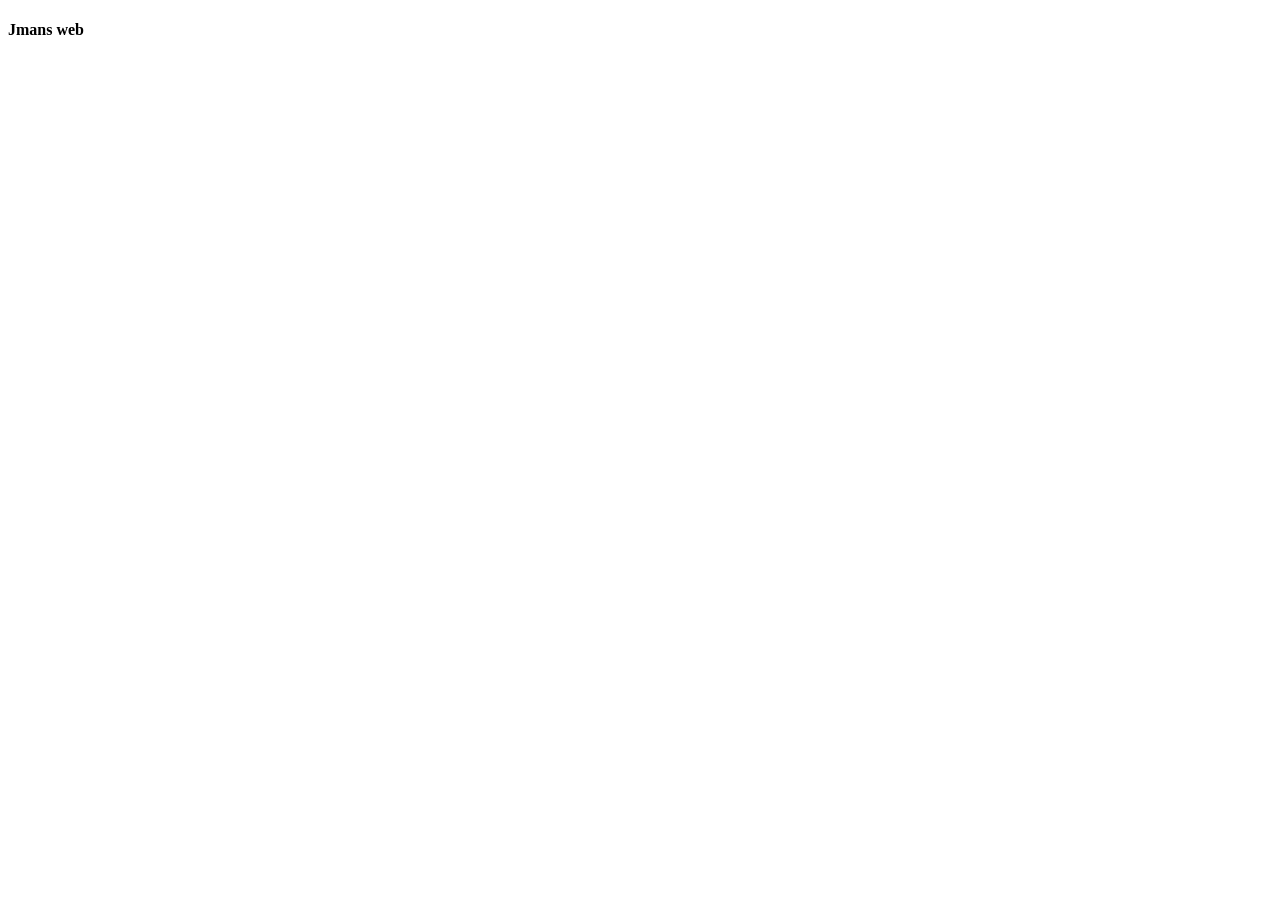
==== index.html @ cc866936 "added "Jmans web" on line 9" ====
<!DOCTYPE html>
<html lang="en">
<head>
    <meta charset="UTF-8">
    <meta name="viewport" content="width=>, initial-scale=1.0">
    <title>Document</title>
</head>
<body>
<h4> Jmans web</h4>
</body>
</html>
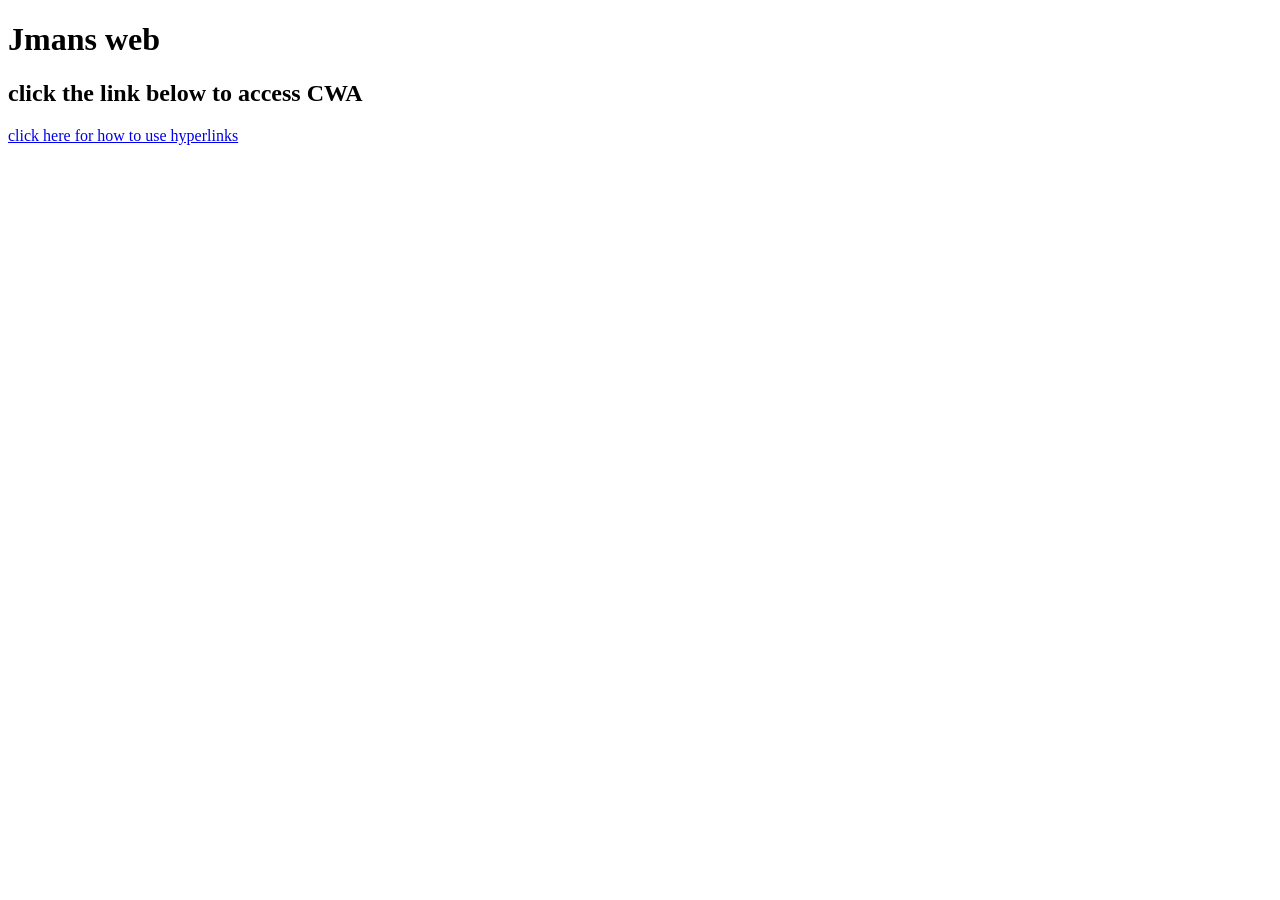
==== commit ab52c402: "added a hyper link and more text, and changed h4 to h1, and added a h2" ====
--- a/index.html
+++ b/index.html
@@ -6,6 +6,8 @@
     <title>Document</title>
 </head>
 <body>
-<h4> Jmans web</h4>
+<h1> Jmans web</h1>
+<h2> click the link below to access CWA</h2>
+<a href="https://www.w3schools.com/html/html_links.asp"><p>click here for how to use hyperlinks</p></a>
 </body>
 </html>
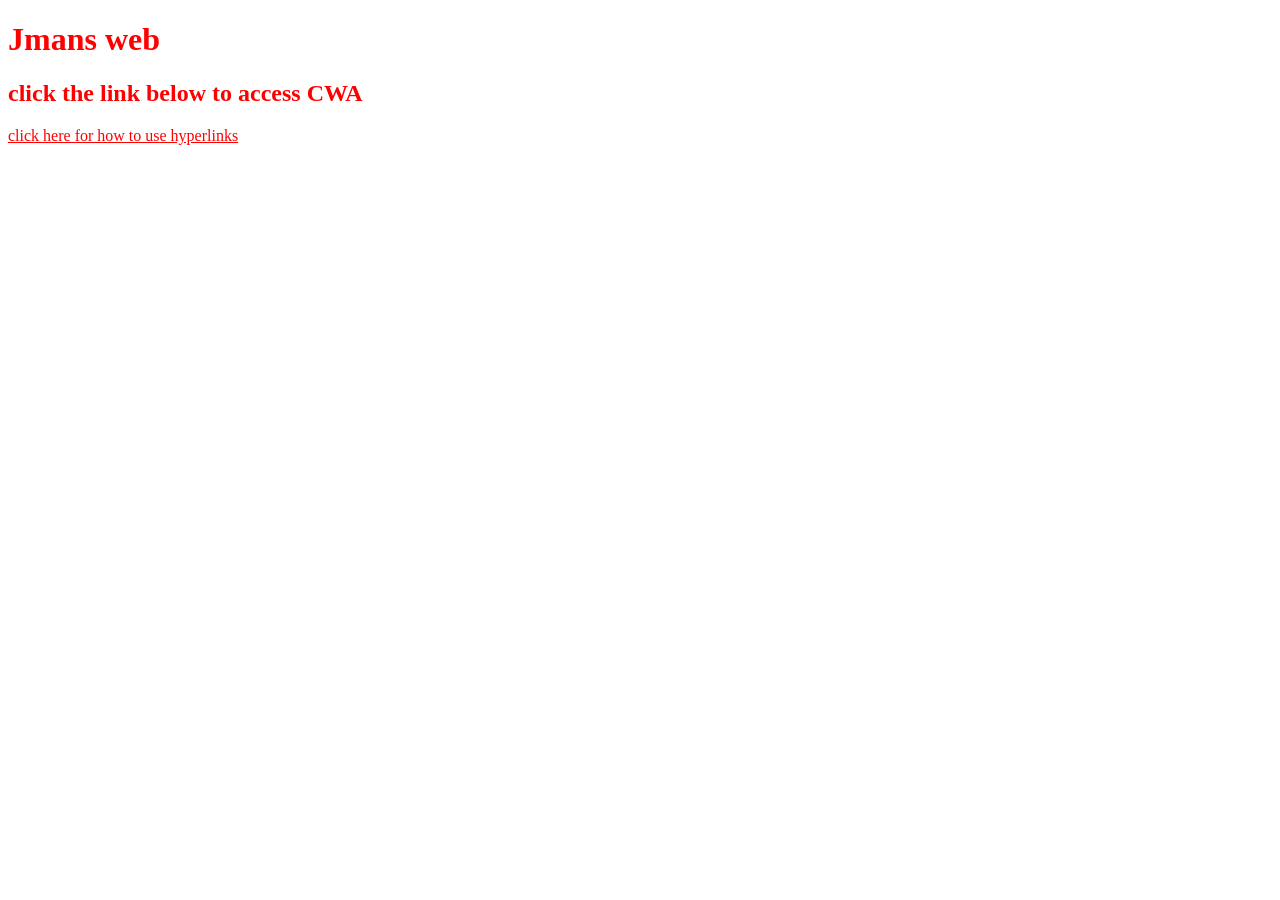
==== commit ef150cb8: "added colours with css" ====
--- a/index.html
+++ b/index.html
@@ -3,7 +3,8 @@
 <head>
     <meta charset="UTF-8">
     <meta name="viewport" content="width=>, initial-scale=1.0">
-    <title>Document</title>
+    <title>Jmans web (with style)</title>
+    <link rel="stylesheet" href="style/style.css"
 </head>
 <body>
 <h1> Jmans web</h1>
--- a/style/style.css
+++ b/style/style.css
@@ -0,0 +1,10 @@
+*
+{
+    font-family: cursive;
+    color: red
+}
+div
+{
+    padding: 50px;
+    background-color: blue;
+}
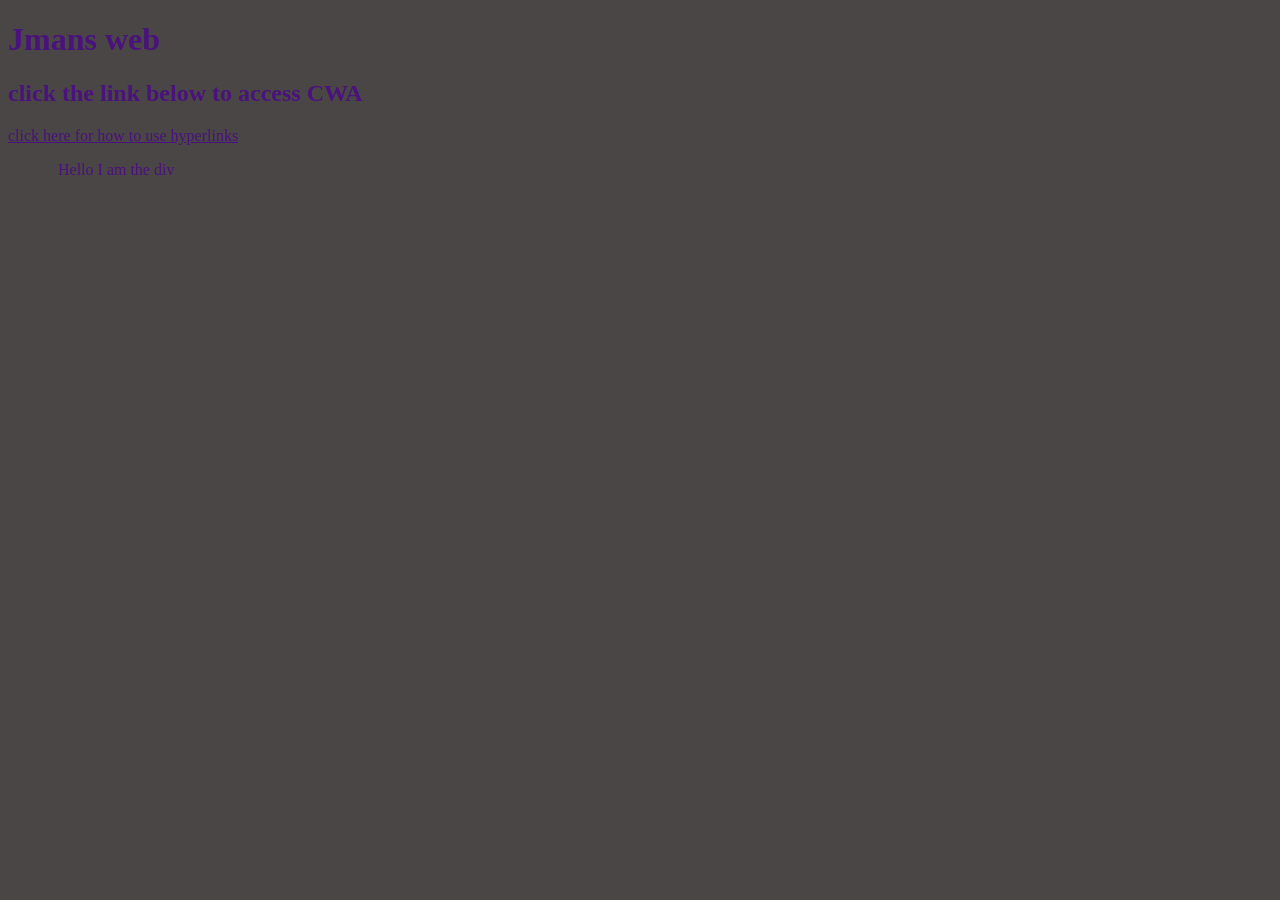
==== commit 0ed4dac3: "added divs and styles" ====
--- a/index.html
+++ b/index.html
@@ -7,8 +7,11 @@
     <link rel="stylesheet" href="style/style.css"
 </head>
 <body>
-<h1> Jmans web</h1>
-<h2> click the link below to access CWA</h2>
-<a href="https://www.w3schools.com/html/html_links.asp"><p>click here for how to use hyperlinks</p></a>
+    <h1> Jmans web</h1>
+    <h2> click the link below to access CWA</h2>
+    <a href="https://www.w3schools.com/html/html_links.asp"><p>click here for how to use hyperlinks</p></a>
+    <div>
+        <p>Hello I am the div</p>
+    </div>
 </body>
 </html>
--- a/style/style.css
+++ b/style/style.css
@@ -1,10 +1,13 @@
 *
 {
     font-family: cursive;
-    color: red
+    color: rgb(73, 18, 124)
 }
-div
+body
 {
-    padding: 50px;
-    background-color: blue;
+    background-color: rgb(75, 70, 70);
+}
+div 
+{
+    padding-left: 50px;
 }
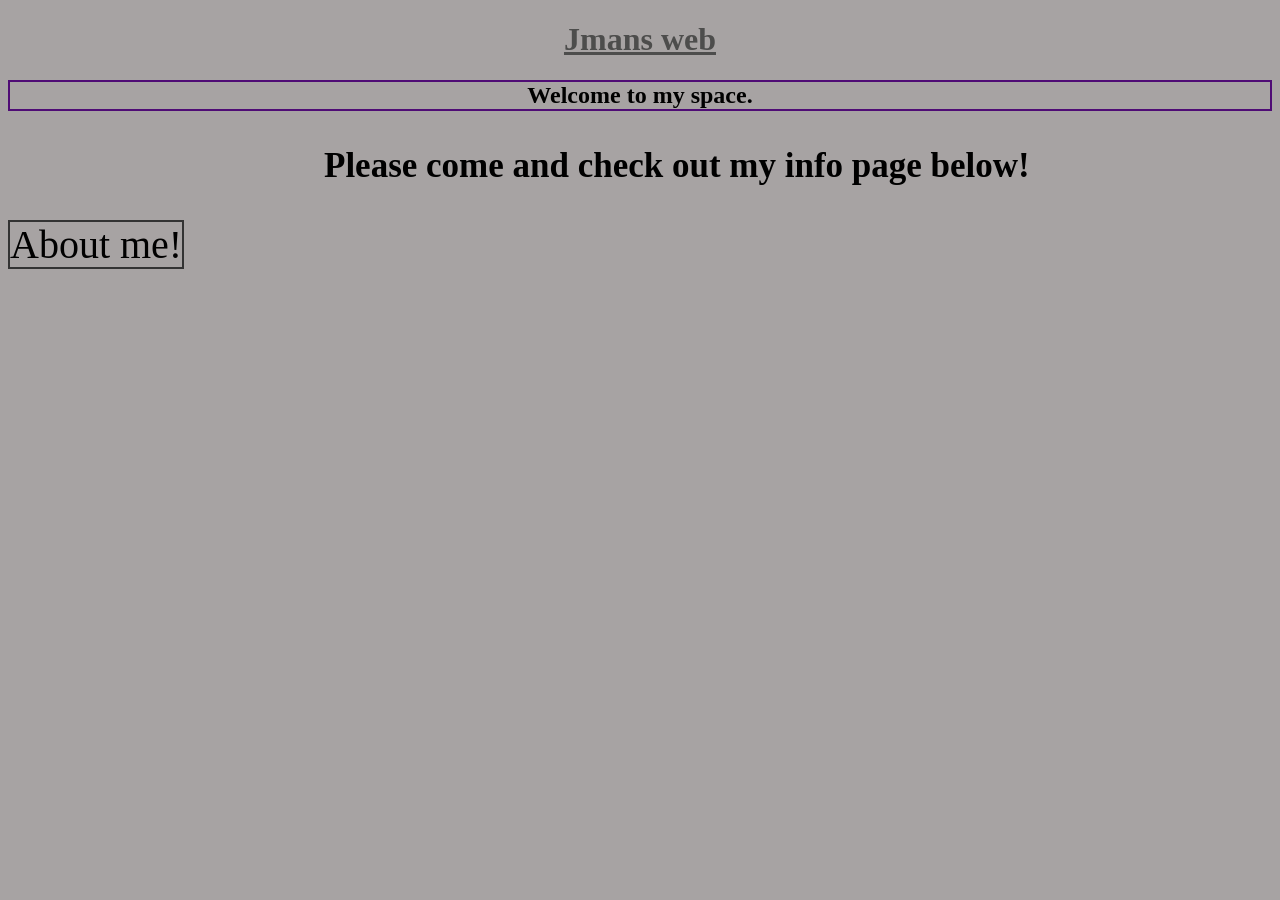
==== commit 8cda93ff: "added more html and lots of css" ====
--- a/index.html
+++ b/index.html
@@ -2,16 +2,14 @@
 <html lang="en">
 <head>
     <meta charset="UTF-8">
-    <meta name="viewport" content="width=>, initial-scale=1.0">
+    <meta name="viewport" content="width=device-width, initial-scale=1.0">
     <title>Jmans web (with style)</title>
-    <link rel="stylesheet" href="style/style.css"
+    <link rel="stylesheet" href="style/style.css">
 </head>
 <body>
-    <h1> Jmans web</h1>
-    <h2> click the link below to access CWA</h2>
-    <a href="https://www.w3schools.com/html/html_links.asp"><p>click here for how to use hyperlinks</p></a>
-    <div>
-        <p>Hello I am the div</p>
-    </div>
+    <h1>Jmans web</h1>
+    <h2> Welcome to my space.</h2> 
+    <h3>Please come and check out my info page below!</h3>
+    <a href="about-me.html" style="text-align: center; font-size: 40px; font-family: cursive; text-decoration: none; border: 2px solid rgb(51, 51, 51);">About me!</a>
 </body>
 </html>
--- a/style/style.css
+++ b/style/style.css
@@ -1,13 +1,33 @@
 *
 {
     font-family: cursive;
-    color: rgb(73, 18, 124)
+    color: rgb(0, 0, 0)
 }
 body
 {
-    background-color: rgb(75, 70, 70);
+    background-color: rgb(167, 163, 163);
 }
 div 
 {
-    padding-left: 50px;
-}+    margin-left: 25%;
+    margin-right: 25%;
+}
+h1
+{
+    color: rgb(77, 77, 76);
+    text-decoration: underline;
+    text-align: center;
+}
+h2
+{
+    color: rgb(0, 0, 0);
+    border: 2px solid rgb(79, 12, 117);
+    text-align: center;
+}
+h3
+{
+  font-size: 35px;
+  text-align: left;
+  margin-left: 25%;
+}
+
